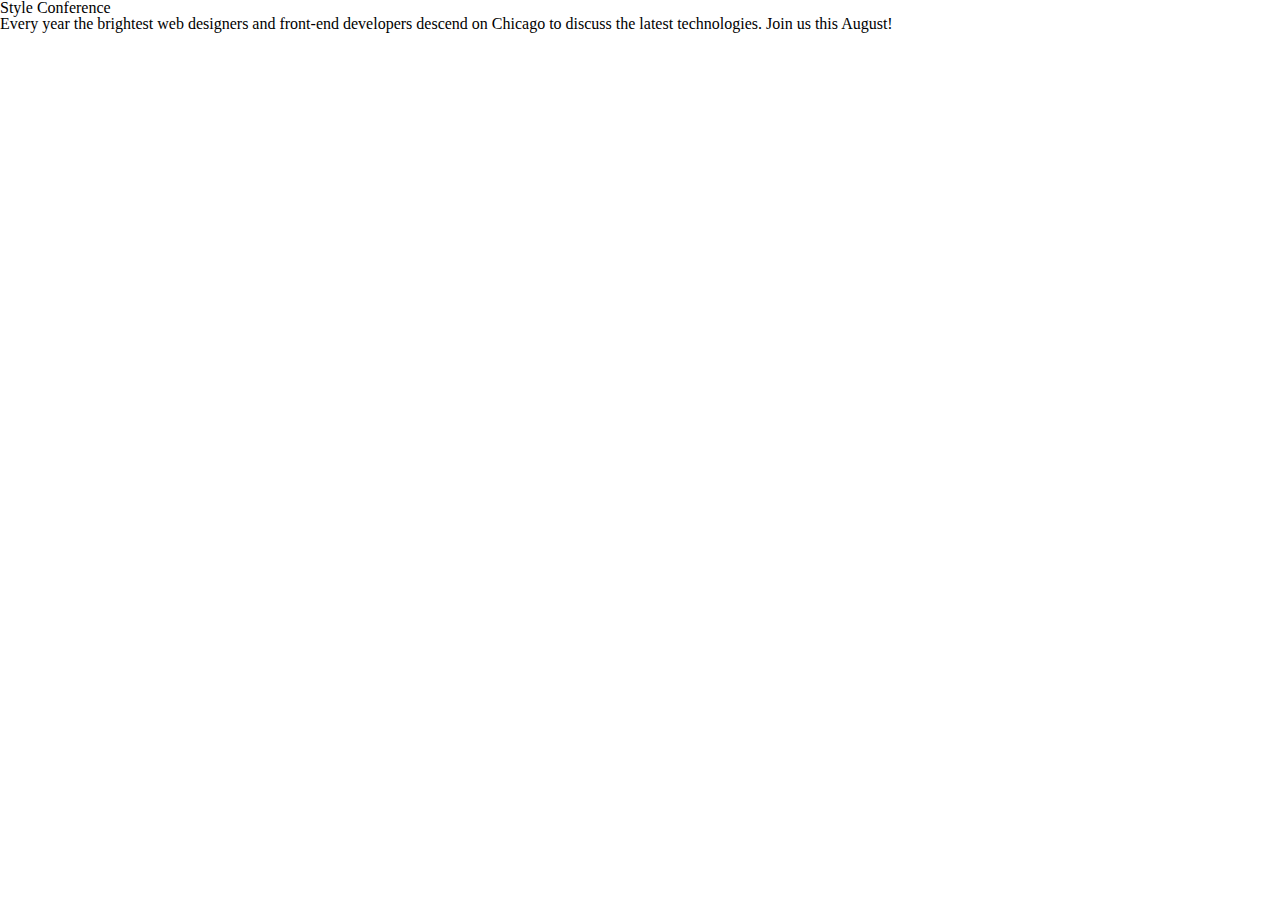
==== index.html @ dbb76e5d "Add index.html(containing the head h1 and the major skeleton for the html) and main.css(containing o" ====
<!DOCTYPE html>
<html lang="en">
    <head>
        <link rel="stylesheet" href="assets/stylesheets/main.css">
        <title>Styles Conference</title>
        <meta charset="utf-8">
    </head>
    <body>
        <script>
        </script>
        <h1>Style Conference</h1>
        <p>Every year the brightest web designers and front-end developers descend
            on Chicago to discuss the latest technologies. Join us this August!
        </p>
    </body>
</html>
---- assets/stylesheets/main.css ----
html, body, div, span, applet, object, iframe,
h1, h2, h3, h4, h5, h6, p, blockquote, pre,
a, abbr, acronym, address, big, cite, code,
del, dfn, em, img, ins, kbd, q, s, samp,
small, strike, strong, sub, sup, tt, var,
b, u, i, center,
dl, dt, dd, ol, ul, li,
fieldset, form, label, legend,
table, caption, tbody, tfoot, thead, tr, th, td,
article, aside, canvas, details, embed,
figure, figcaption, footer, header, hgroup,
menu, nav, output, ruby, section, summary,
time, mark, audio, video {
  margin: 0;
  padding: 0;
  border: 0;
  font-size: 100%;
  font: inherit;
  vertical-align: baseline;
}
/* HTML5 display-role reset for older browsers */
article, aside, details, figcaption, figure,
footer, header, hgroup, menu, nav, section {
  display: block;
}
body {
  line-height: 1;
}
ol, ul {
  list-style: none;
}
blockquote, q {
  quotes: none;
}
blockquote:before, blockquote:after,
q:before, q:after {
  content: '';
  content: none;
}
table {
  border-collapse: collapse;
  border-spacing: 0;
}
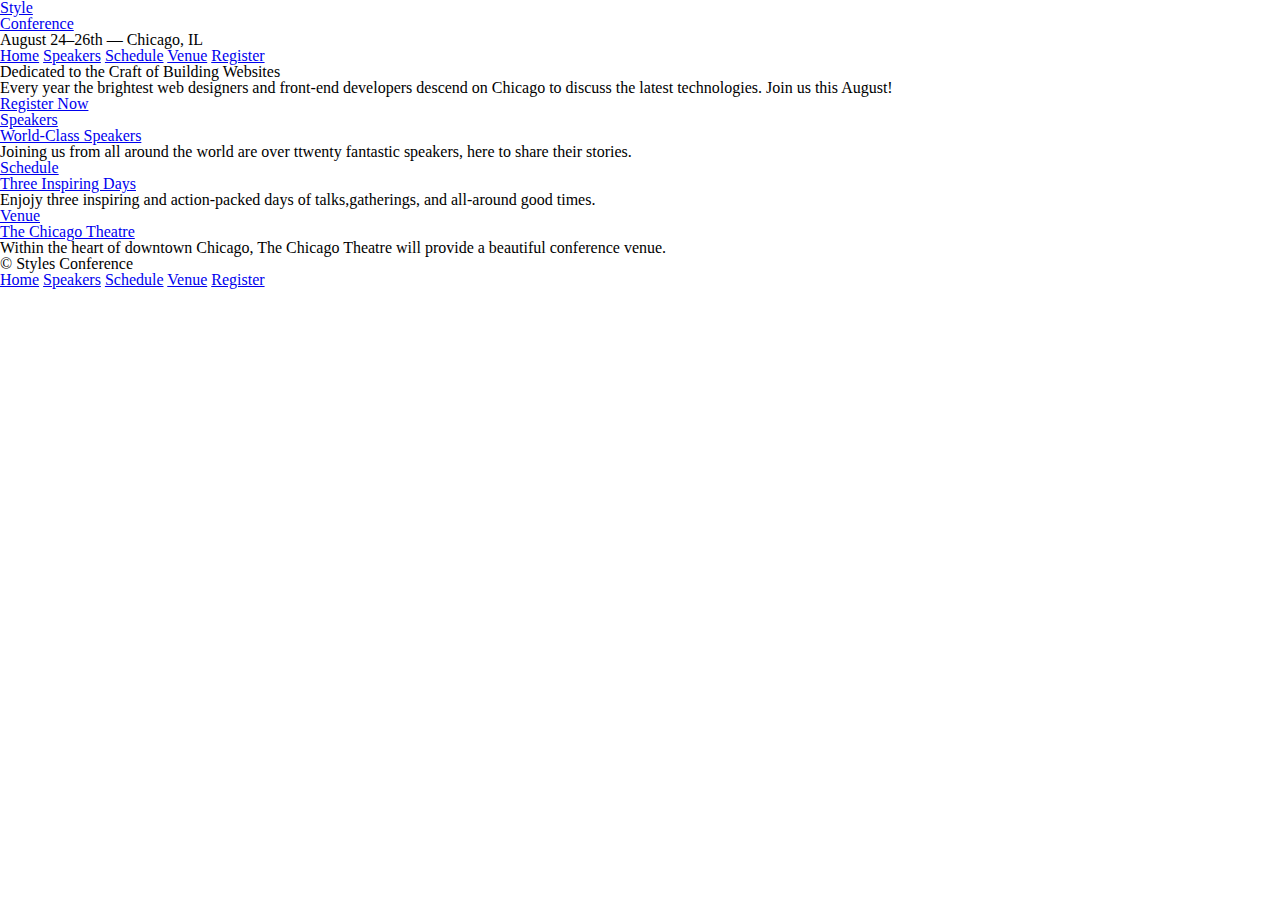
==== commit 90f09e7f: "shayhowe.com chapter-5" ====
--- a/index.html
+++ b/index.html
@@ -8,9 +8,74 @@
     <body>
         <script>
         </script>
-        <h1>Style Conference</h1>
-        <p>Every year the brightest web designers and front-end developers descend
-            on Chicago to discuss the latest technologies. Join us this August!
-        </p>
+        <header class="container group">
+            <section><h1 class="logo"><a href="index.html">Style <br> Conference</a></h1></section>
+            <h3 class="after-logo">August 24&ndash;26th &mdash; Chicago, IL</h3>
+            <nav>
+                <a href="index.html">Home</a>
+                <a href="speakers.html">Speakers</a>
+                <a href="schedule.html">Schedule</a>
+                <a href="venue.html">Venue</a>
+                <a href="register.html">Register</a>
+            </nav>
+        </header>
+        <section class="hero container">
+            <h2>Dedicated to the Craft of Building Websites</h2>
+            <p>Every year the brightest web designers and front-end developers descend
+                on Chicago to discuss the latest technologies. Join us this August!</p>
+            <a href="register.html" class="btn btn-alt">Register Now</a>
+        </section>
+        <section class="grid">
+            <!--speakers-->
+            <section class="col-1-3">
+                <a href="speakers.html">
+                    <h5>Speakers</h5>
+                    <h3>World-Class Speakers</h3>
+                </a>
+                <p>Joining us from all around the world are over ttwenty fantastic
+                    speakers, here to share their stories.
+                </p>
+            </section><!--
+                Schedule
+            --><section class="col-1-3">
+                <a href="schedule.html">
+                    <h5>Schedule</h5>
+                    <h3>Three Inspiring Days</h3>
+                </a>
+                <p>Enjojy three inspiring and action-packed days of talks,gatherings, and all-around good times.</p>
+            </section><!--
+                venue
+            --><section class="col-1-3">
+                <a href="venue.html">
+                    <h5>Venue</h5>
+                    <h3>The Chicago Theatre</h3>
+                </a>
+                <p>Within the heart of downtown Chicago, The Chicago Theatre will provide a 
+                    beautiful conference venue.
+                </p>
+            </section>
+        </section>
+        <footer class="primary-footer container group">
+            <small>&copy; Styles Conference</small>
+            <nav>
+                <a href="index.html">Home</a>
+                <a href="speakers.html">Speakers</a>
+                <a href="schedule.html">Schedule</a>
+                <a href="venue.html">Venue</a>
+                <a href="register.html">Register</a>
+            </nav>
+        </footer>
+        <script>
+            console.log("Hello, World");
+            let a=10;
+            console.log(a);
+            9*a;
+            let b=7*a;
+            console.log(b);
+            let name="templar";
+            let fusion=`dark ${name}`;
+            console.log(name,fusion);
+        </script>
     </body>
+    
 </html>